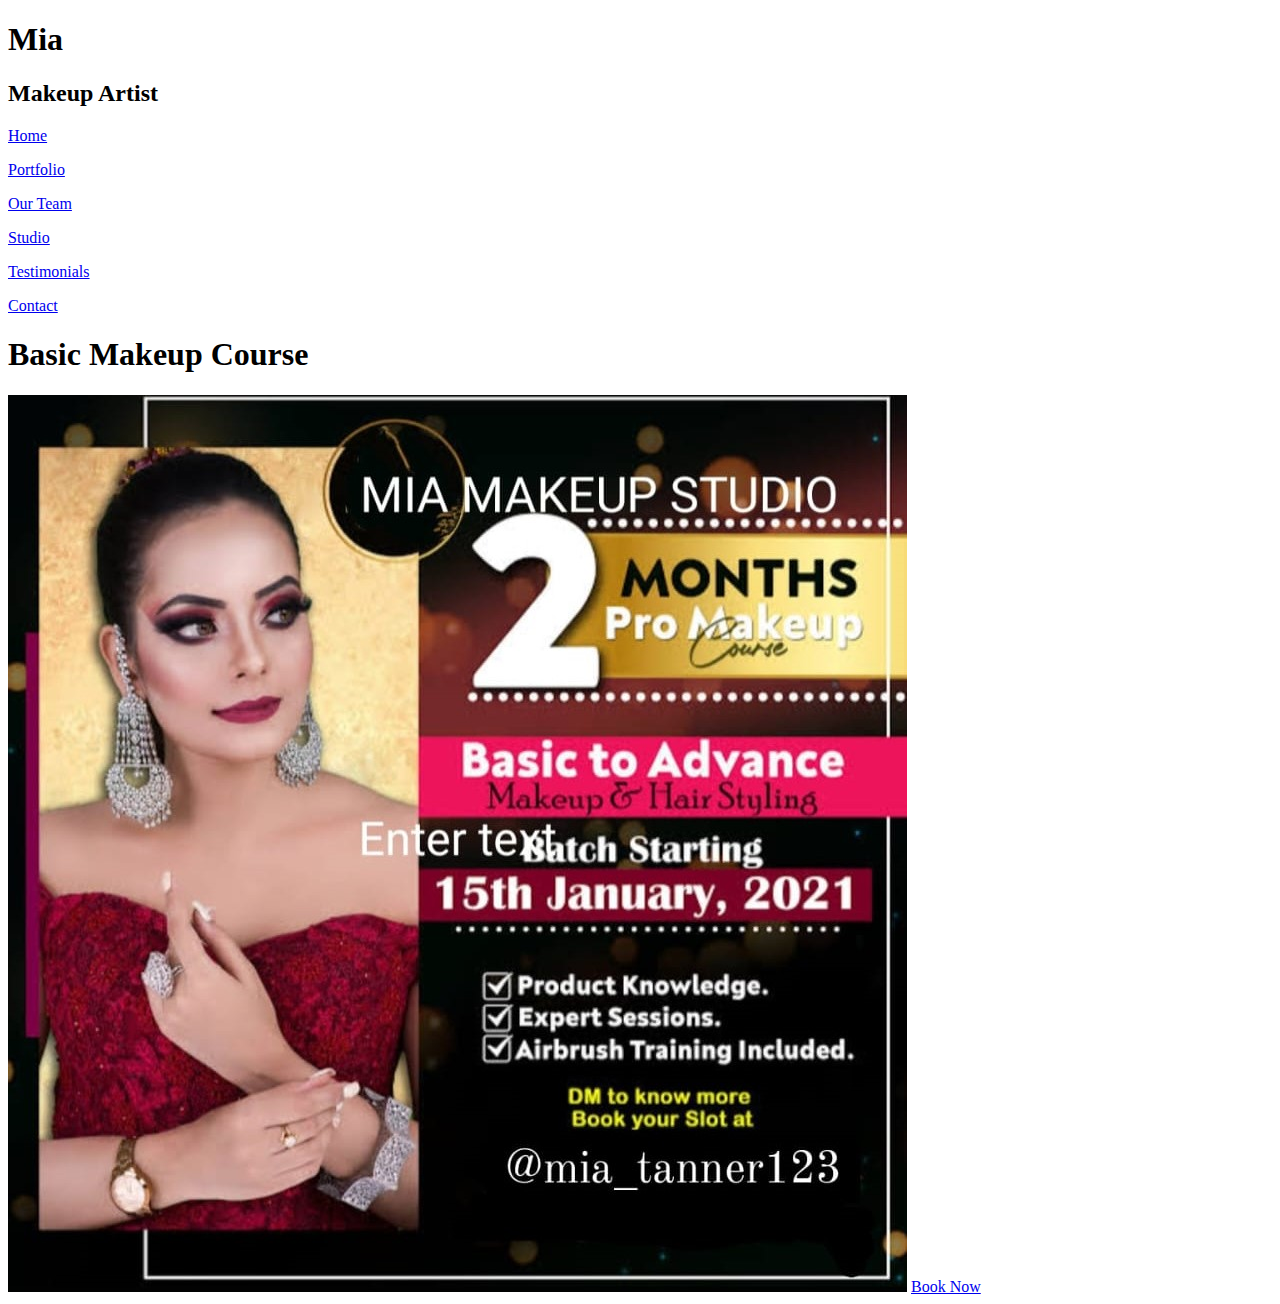
==== templates/basic_makeup.html @ 0104977f "Update basic_makeup.html" ====
<!DOCTYPE html>
<html lang="en">
<head>
    <meta charset="UTF-8">
    <meta name="viewport" content="width=device-width, initial-scale=1.0">
    <title>Basic Makeup Course</title>
    <link rel="stylesheet" href="index.css">
    <link rel="stylesheet" href="https://cdnjs.cloudflare.com/ajax/libs/font-awesome/6.5.1/css/all.min.css" integrity="sha512-DTOQO9RWCH3ppGqcWaEA1BIZOC6xxalwEsw9c2QQeAIftl+Vegovlnee1c9QX4TctnWMn13TZye+giMm8e2LwA==" crossorigin="anonymous" referrerpolicy="no-referrer" />
    <link rel="preconnect" href="https://fonts.googleapis.com">
    <link rel="preconnect" href="https://fonts.gstatic.com" crossorigin>
    <link href="https://fonts.googleapis.com/css2?family=Dancing+Script:wght@400..700&display=swap" rel="stylesheet">
    <link href="https://fonts.googleapis.com/css2?family=Cairo:wght@200..1000&family=Dancing+Script:wght@400..700&display=swap" rel="stylesheet">
    <link href="https://fonts.googleapis.com/css2?family=Noto+Sans:ital,wght@0,100..900;1,100..900&display=swap" rel="stylesheet">
    <link href="https://fonts.googleapis.com/css2?family=Jost:ital,wght@0,100..900;1,100..900&display=swap" rel="stylesheet">
</head>
<body>
    <div class="nav-1">
        <h1 class="main-heading">Mia</h1>
        <h2 class="main-sub-heading">Makeup Artist</h2>
        <div class="social_media">
            <a href="https://www.instagram.com/__krishashah?igsh=MWNheTZ4dmljOHdleA=="><i class="fa-brands fa-instagram"></i></a>
            <a href="https://wa.me/qr/CM7JT6A2DW3RD1"><i class="fa-brands fa-whatsapp"></i></a>
            <a href=""><i class="fa-brands fa-facebook"></i></a>
            <a href="mailto:krishadshah510@gmail.com"><i class="fa-regular fa-envelope"></i></a>
        </div>
    </div>
    <div class="nav-2">
        <a class="nav_a" href="\template\index.html"><p>Home</p></a>
        <a class="nav_a" href="\template\portfolio.html"><p>Portfolio</p></a>
        <a class="nav_a"href="\template\team.html"><p>Our Team</p></a>
        <a class="nav_a" href="\template\studio.html"><p>Studio</p></a>
        <a class="nav_a" href="\template\testimonials.html"><p>Testimonials</p></a>
        <a class="nav_a" href="\template\contact.html"><p>Contact</p></a>
    </div>
    <h1 class="heading">Basic Makeup Course</h1>
    <img class="course-img" src="\images\makeup.jpeg" alt="">
    <a href="https://docs.google.com/forms/d/e/1FAIpQLSe2YEwayxTt9eqHCqcQZlO-3NeMWc-bcLR_pWPDLSTdDQbweg/viewform?usp=sf_link><button class="course-button">Book Now</button></a>
</body>
</html>
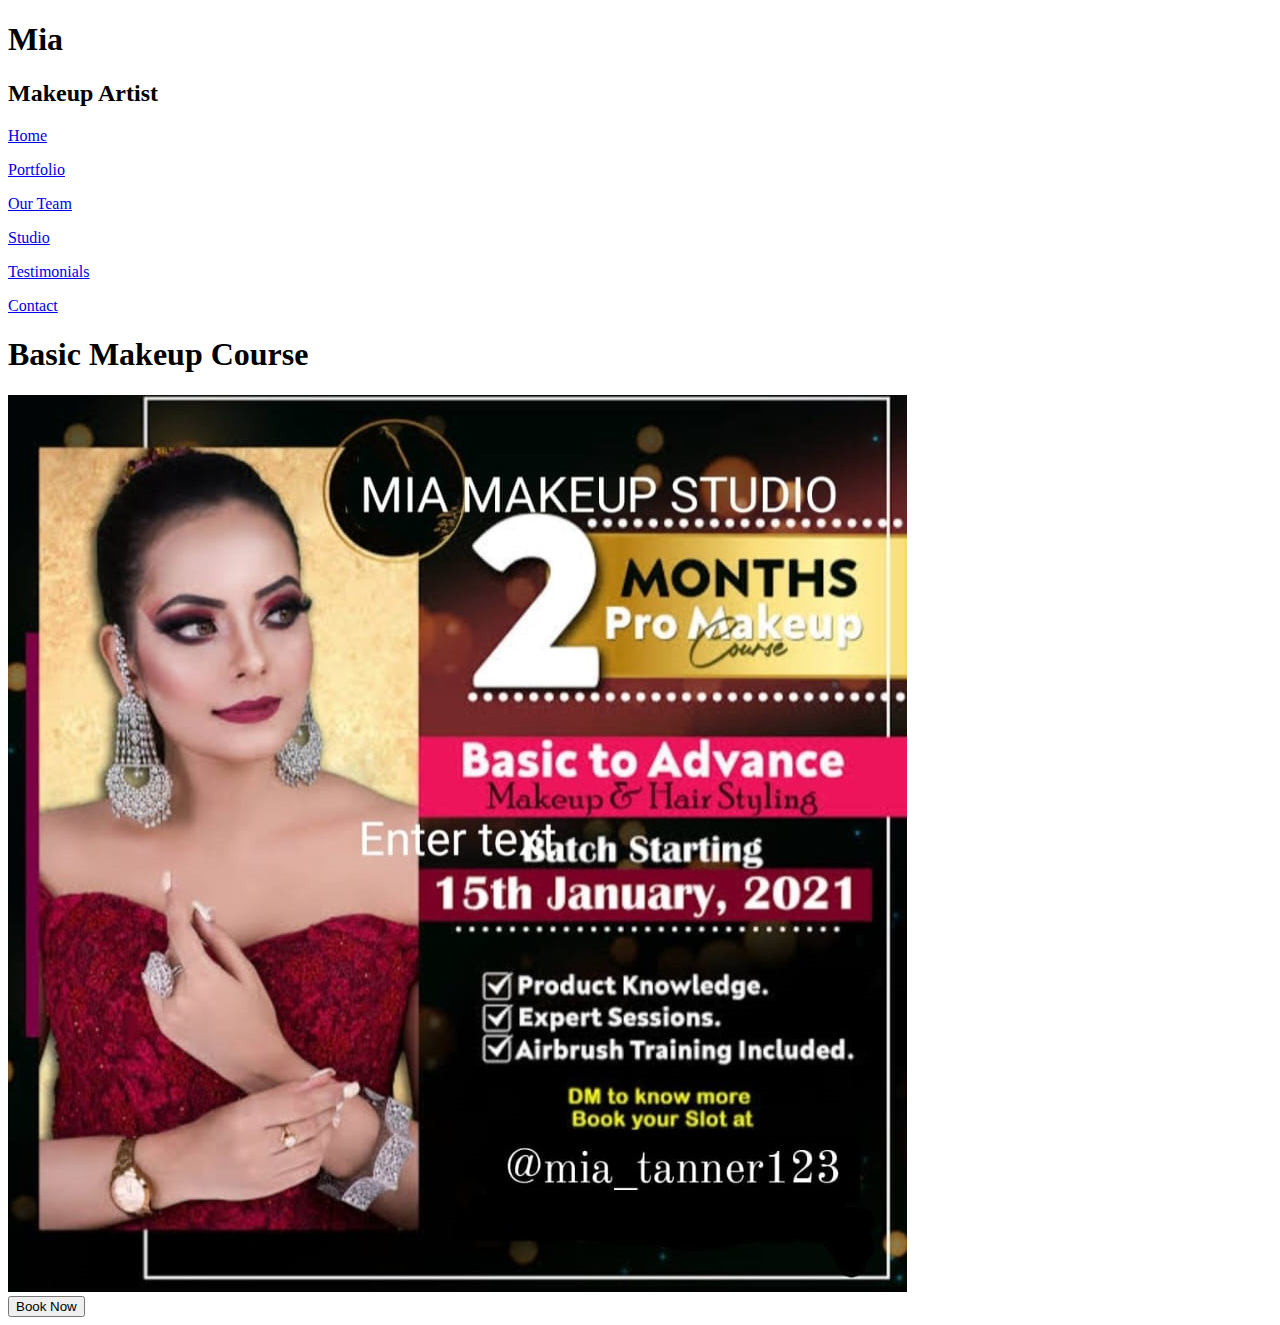
==== commit 749ef1f1: "Update basic_makeup.html" ====
--- a/templates/basic_makeup.html
+++ b/templates/basic_makeup.html
@@ -4,7 +4,7 @@
     <meta charset="UTF-8">
     <meta name="viewport" content="width=device-width, initial-scale=1.0">
     <title>Basic Makeup Course</title>
-    <link rel="stylesheet" href="index.css">
+    <link rel="stylesheet" href="../index.css">
     <link rel="stylesheet" href="https://cdnjs.cloudflare.com/ajax/libs/font-awesome/6.5.1/css/all.min.css" integrity="sha512-DTOQO9RWCH3ppGqcWaEA1BIZOC6xxalwEsw9c2QQeAIftl+Vegovlnee1c9QX4TctnWMn13TZye+giMm8e2LwA==" crossorigin="anonymous" referrerpolicy="no-referrer" />
     <link rel="preconnect" href="https://fonts.googleapis.com">
     <link rel="preconnect" href="https://fonts.gstatic.com" crossorigin>
@@ -25,15 +25,17 @@
         </div>
     </div>
     <div class="nav-2">
-        <a class="nav_a" href="\template\index.html"><p>Home</p></a>
-        <a class="nav_a" href="\template\portfolio.html"><p>Portfolio</p></a>
-        <a class="nav_a"href="\template\team.html"><p>Our Team</p></a>
-        <a class="nav_a" href="\template\studio.html"><p>Studio</p></a>
-        <a class="nav_a" href="\template\testimonials.html"><p>Testimonials</p></a>
-        <a class="nav_a" href="\template\contact.html"><p>Contact</p></a>
+        <a class="nav_a" href="../index.html"><p>Home</p></a>
+        <a class="nav_a" href="../templates/portfolio.html"><p>Portfolio</p></a>
+        <a class="nav_a" href="../templates/team.html"><p>Our Team</p></a>
+        <a class="nav_a" href="../templates/studio.html"><p>Studio</p></a>
+        <a class="nav_a" href="../templates/testimonials.html"><p>Testimonials</p></a>
+        <a class="nav_a" href="../templates/contact.html"><p>Contact</p></a>
     </div>
     <h1 class="heading">Basic Makeup Course</h1>
     <img class="course-img" src="\images\makeup.jpeg" alt="">
-    <a href="https://docs.google.com/forms/d/e/1FAIpQLSe2YEwayxTt9eqHCqcQZlO-3NeMWc-bcLR_pWPDLSTdDQbweg/viewform?usp=sf_link><button class="course-button">Book Now</button></a>
+    <div class="btn">
+        <a href="https://docs.google.com/forms/d/e/1FAIpQLSe2YEwayxTt9eqHCqcQZlO-3NeMWc-bcLR_pWPDLSTdDQbweg/viewform?usp=sf_link><button class="><button class="course-button">Book Now</button></a>
+    </div>
 </body>
 </html>
